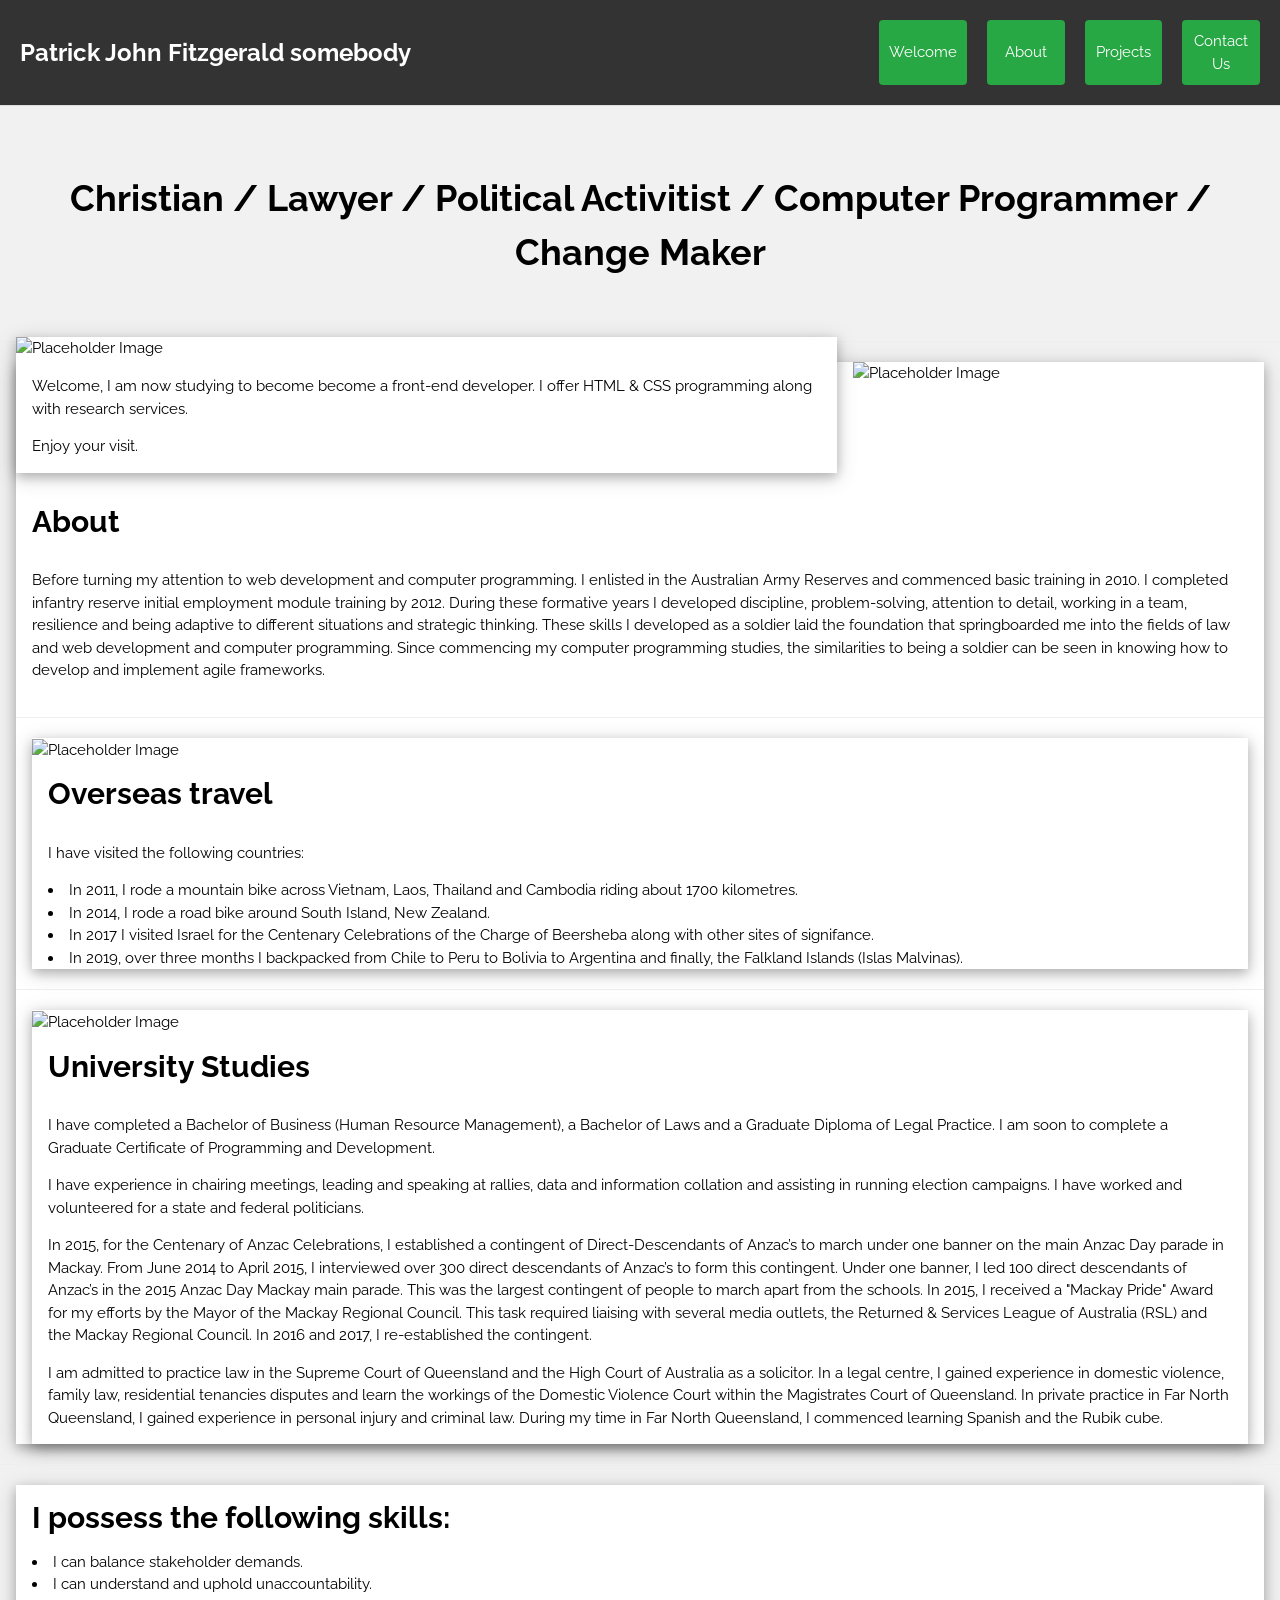
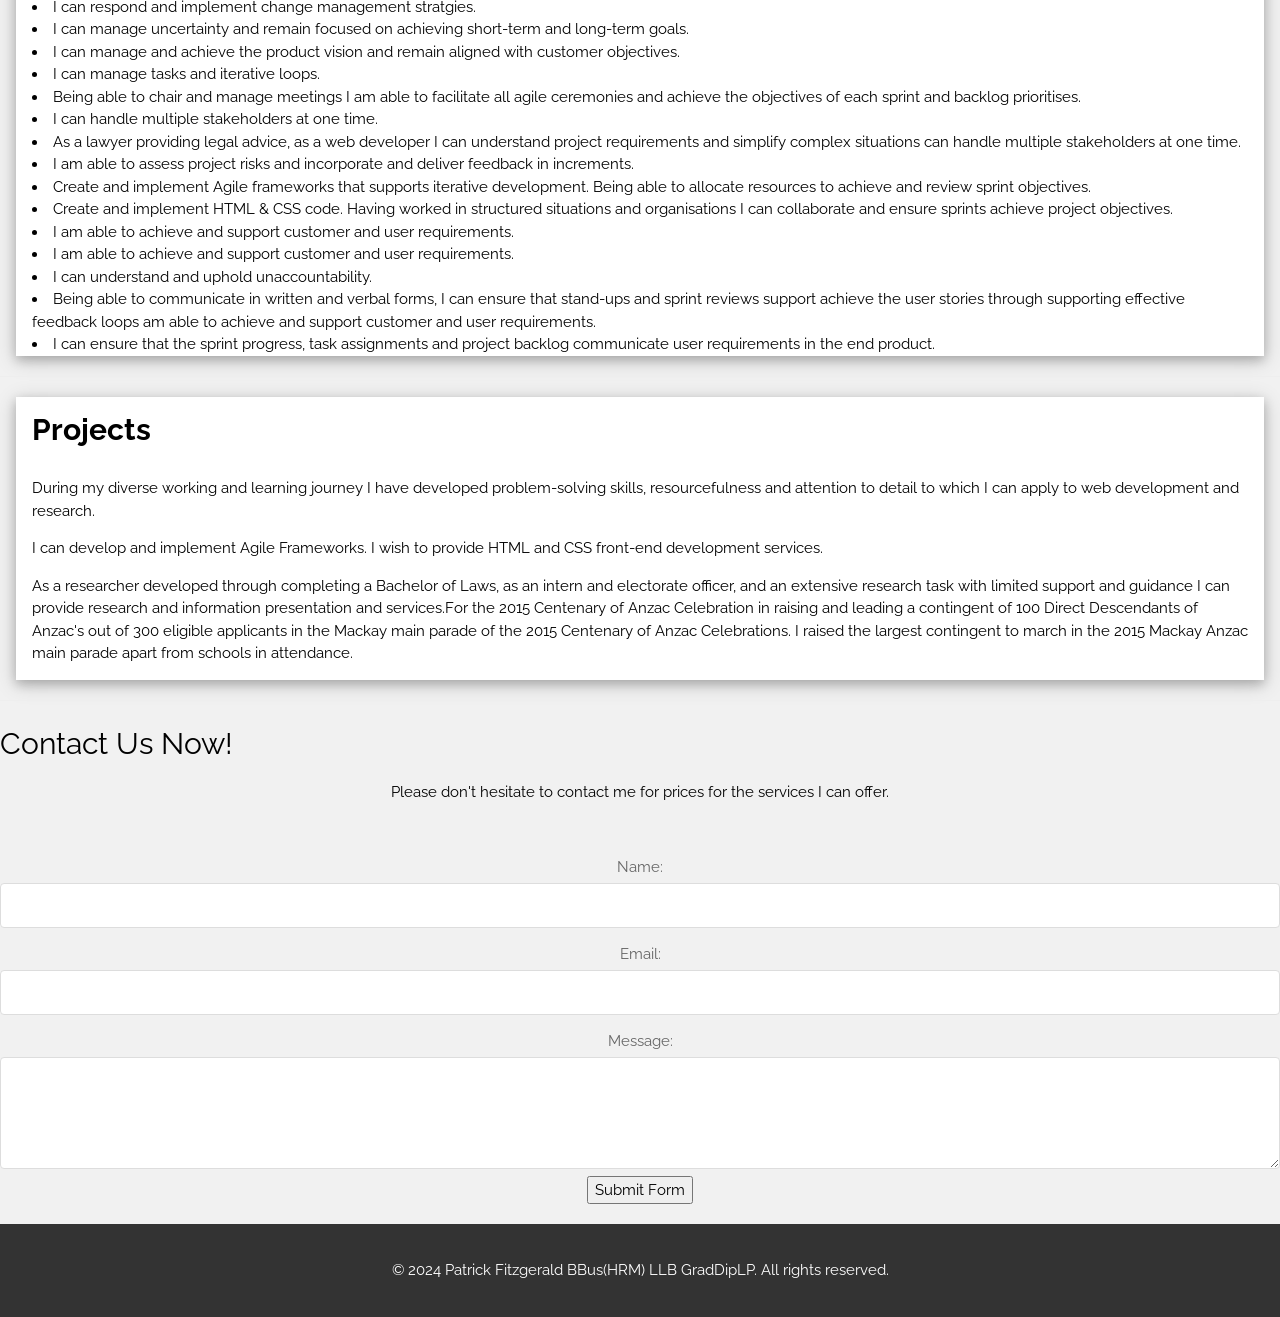
==== index.html @ ce5fa700 "Update index.html change to title in HTML." ====
<!DOCTYPE html>
<html>

<head>
    <meta charset="utf-8">
    <title>Patrick Fitzgerald's Portfolio</title>

    <link rel="stylesheet" href="styles.css">
    <script src="js/main.js"></script>

</head>

<body>

    <title>W3.CSS Template</title>
    <meta charset="UTF-8">
    <meta name="viewport" content="width=device-width, initial-scale=1">
    <link rel="stylesheet" href="https://www.w3schools.com/w3css/4/w3.css">
    <link rel="stylesheet" href="https://fonts.googleapis.com/css?family=Raleway">
    <style>
        body,
        h1,
        h2,
        h3,
        h4,
        h5 {
            font-family: "Raleway", sans-serif
        }
    </style>
    </head>

    <body class="w3-light-grey">

        <!-- w3-content defines a container for fixed size centered content, 
and is wrapped around the whole page content, except for the footer in this example -->
        <div class="w3-content" style="max-width:1400px">


            <section>

                <div class="nav-container">
                    <!-- TODO: need to fix this -->
                    <!-- Title on the left -->
                    <div class="title">Patrick John Fitzgerald somebody</div>
                    <!-- Navigation tabs on the right -->
                    <div class="tabs">
                        <button class="nav-button" data-target="#welcome">Welcome</button>
                        <button class="nav-button" data-target="#about">About</button>
                        <button class="nav-button" data-target="#projects">Projects</button>
                        <button class="nav-button" data-target="#contact">Contact Us</button>
                    </div>
                </div>

                <br>

                <header class="w3-container w3-center w3-padding-32">
                    <center>
                        <h1><b>Christian / Lawyer / Political Activitist / Computer Programmer / Change Maker</b></h1>
                    </center>

                </header>

                <!-- Grid -->
                <div class="w3-row">

                    <!-- Blog entries -->
                    <div class="w3-col l8 s12">
                        <!-- Blog entry -->
                        <div class="w3-card-4 w3-margin w3-white">
                            <img src="Professional.JPG" alt="Placeholder Image" width="200" height="200"
                                align="middle" />

                            <div class="w3-container">
                            </div>

                            <div class="w3-container">
                                <p>Welcome, I am now studying to become become a
                                    front-end
                                    developer. I offer HTML & CSS programming along with research services.</p>

                                <p>Enjoy your visit.</p>

                            </div>
                        </div>
                    </div>
                    <hr>

                    <!-- Blog entry -->
                    <div class="w3-card-4 w3-margin w3-white">
                        <img src="Basic_Training.jpg" alt="Placeholder Image" width="300" height="300" align="middle" />
                        <div class="w3-container">
                            <h2 id="about"><b>About</b></h2>
                        </div>

                        <div class="w3-container">
                            <p>Before turning my attention to web development and computer programming. I enlisted in
                                the Australian Army Reserves and commenced basic training in 2010. I completed infantry
                                reserve initial employment module training by 2012. During these formative years I
                                developed discipline, problem-solving, attention to detail, working in a team,
                                resilience and being adaptive to different situations and strategic thinking. These
                                skills I developed as a soldier laid the foundation that springboarded me into the
                                fields of law and web development and computer programming. Since commencing my computer
                                programming studies, the similarities to being a soldier can be seen in knowing how to
                                develop and implement agile frameworks.</p>
                        </div>

                        <hr>

                        <div class="w3-card-4 w3-margin w3-white">
                            <img src="overseas travel.jpg" alt="Placeholder Image" width="200" height="200"
                                align="middle" />
                            <div class="w3-container">
                                <h2 id="overseas_travel"><b>Overseas travel</b></h2>
                            </div>

                            <div class="w3-container">
                                <p>I have visited the following countries:</p>
                                <li>In 2011, I rode a mountain bike across Vietnam, Laos, Thailand and Cambodia riding
                                    about
                                    1700 kilometres.
                                </li>
                                <li>In 2014, I rode a road bike around South Island, New Zealand.</li>
                                <li>In 2017 I visited Israel for the Centenary Celebrations of the Charge of Beersheba
                                    along
                                    with other sites of signifance.</li>
                                <li>In 2019, over three months I backpacked from Chile to Peru to Bolivia to Argentina
                                    and
                                    finally, the Falkland Islands (Islas Malvinas).</li>
                            </div>

                        </div>

                        <hr>

                        <div class="w3-card-4 w3-margin w3-white">
                            <img src="Graduation.jpg" alt="Placeholder Image" width="200" height="200" align="middle" />
                            <div class="w3-container">
                                <h2 id="university_studies"><b>University Studies</b></h2>
                            </div>

                            <div class="w3-container">
                                <p>I have completed a Bachelor of Business (Human Resource Management), a Bachelor of
                                    Laws
                                    and a Graduate Diploma of Legal Practice. I am soon to complete a Graduate
                                    Certificate
                                    of Programming and Development.
                                </p>

                                <p>I have experience in chairing meetings, leading and speaking at rallies, data and
                                    information collation and assisting in running election campaigns. I have worked and
                                    volunteered for a state and federal politicians.
                                </p>

                                <p>In 2015, for the Centenary of Anzac Celebrations, I established a contingent of
                                    Direct-Descendants of Anzac’s to march under one banner on the main Anzac Day parade
                                    in
                                    Mackay. From June 2014 to April 2015, I interviewed over 300 direct descendants of
                                    Anzac’s to form this contingent. Under one banner, I led 100 direct descendants of
                                    Anzac’s in the 2015 Anzac Day Mackay main parade. This was the largest contingent of
                                    people to march apart from the schools. In 2015, I received a "Mackay Pride" Award
                                    for
                                    my efforts by the Mayor of the Mackay Regional Council. This task required liaising
                                    with
                                    several media outlets, the Returned & Services League of Australia (RSL) and the
                                    Mackay
                                    Regional Council. In 2016 and 2017, I re-established the contingent. </p>

                                <p>I am admitted to practice law in the Supreme Court of Queensland and the High Court
                                    of
                                    Australia as a solicitor. In a legal centre, I gained experience in domestic
                                    violence,
                                    family law, residential tenancies disputes and learn the workings of the Domestic
                                    Violence Court within the Magistrates Court of Queensland. In private practice in
                                    Far
                                    North Queensland, I gained experience in personal injury and criminal law. During my
                                    time in Far North Queensland, I commenced learning Spanish and the Rubik cube.
                                </p>
                            </div>
                        </div>
                    </div>

                    <hr>

                    <div class="w3-card-4 w3-margin w3-white">
                        <div class="w3-container">
                            <h2 id="i_possess_the_following_skills"><b>I possess the following skills:</b></h2>
                        </div>

                        <div class="w3-container">
                            <li>I can balance stakeholder demands.
                            </li>
                            <li>I can understand and uphold unaccountability.</li>
                            <li>I can respond and implement change management stratgies.
                            </li>
                            <li>I can manage uncertainty and remain focused on achieving short-term and long-term
                                goals.
                            </li>
                            <li>I can manage and achieve the product vision and remain aligned with customer
                                objectives.
                            </li>
                            <li>I can manage tasks and iterative loops.</li>
                            <li>Being able to chair and manage meetings I am able to facilitate all agile ceremonies
                                and
                                achieve the objectives of each sprint and backlog prioritises.</li>
                            <li>I can handle multiple stakeholders at one time.</li>
                            <li>As a lawyer providing legal advice, as a web developer I can understand project
                                requirements and simplify complex situations can handle multiple stakeholders at one
                                time.</li>
                            <li> I am able to assess project risks and incorporate and deliver
                                feedback in increments.</li>
                            <li>Create and implement Agile frameworks that supports iterative development. Being
                                able to
                                allocate resources to achieve and review sprint objectives.</li>
                            <li>Create and implement HTML & CSS code. Having worked in structured situations and
                                organisations I can collaborate and ensure sprints achieve project objectives.</li>
                            </li>
                            <li>I am able to achieve and support customer and user requirements.
                            </li>
                            <li>I am able to achieve and support customer and user requirements.
                            </li>
                            <li>I can understand and uphold unaccountability.</li>
                            <li>Being able to communicate in written and verbal forms, I can ensure that stand-ups
                                and sprint reviews support achieve the user stories through supporting effective
                                feedback loops am able to achieve and support customer and user requirements.</li>
                            <li>I can ensure that the sprint progress, task assignments and project backlog communicate
                                user
                                requirements in the end product.
                            </li>
                        </div>
                    </div>

                    <hr>

                    <div class="w3-card-4 w3-margin w3-white">
                        <div class="w3-container">
                            <h2 id="projects"><b>Projects</b></h2>
                        </div>

                        <div class="w3-container">

                            <p>During my diverse working and learning journey I have developed problem-solving skills,
                                resourcefulness and attention to detail to which I can apply to web development and
                                research.
                            </p>

                            <p>I can develop and implement Agile Frameworks. I wish to provide HTML and
                                CSS front-end development services.
                            </p>

                            <p>As a researcher developed through completing a Bachelor of Laws, as an intern and
                                electorate
                                officer, and
                                an extensive research task with limited support and
                                guidance I can provide research and information presentation and services.For
                                the
                                2015 Centenary of Anzac Celebration in raising and leading a contingent of 100 Direct
                                Descendants of
                                Anzac's
                                out
                                of 300 eligible applicants in the Mackay main parade of the 2015 Centenary of Anzac
                                Celebrations. I
                                raised the largest contingent to march in the 2015 Mackay Anzac main parade apart from
                                schools in
                                attendance.
                            </p>
                        </div>
                    </div>

                    <hr />

                    <h2 id="contact">Contact Us Now!</h2>

                    <center>
                        <p>Please don't hesitate to contact me for prices for the services I can offer.</p>
                    </center>

                    <br>

                    <table id="contact">

                        <tr>
                            <center>
                                <form id="contact-form">
                                    <form action="https://formspree.io/f/manyjlne" method="POST">
                                        <div class="form-group">
                                            <label for="name">Name:</label>
                                            <input type="text" id="name" name="name" required>
                                        </div>
                                        <div class="form-group">
                                            <label for="email">Email:</label>
                                            <input type="email" id="email" name="email" required>
                                        </div>
                                        <div class="form-group">
                                            <label for="message">Message:</label>
                                            <textarea id="message" name="message" rows="4" required></textarea>
                                        </div>
                                        <div class='gform_footer top_label'> <input type='submit'
                                                id='gform_submit_button_2' class='gform_button button'
                                                value='Submit Form' tabindex='53'
                                                onclick='if(window["gf_submitting_2"]){return false;}  if( !jQuery("#gform_2")[0].checkValidity || jQuery("#gform_2")[0].checkValidity()){window["gf_submitting_2"]=true;}  '
                                                onkeypress='if( event.keyCode == 13 ){ if(window["gf_submitting_2"]){return false;} if( !jQuery("#gform_2")[0].checkValidity || jQuery("#gform_2")[0].checkValidity()){window["gf_submitting_2"]=true;}  jQuery("#gform_2").trigger("submit",[true]); }' />
                                            <input type='hidden' name='gform_ajax'
                                                value='form_id=2&amp;title=&amp;description=&amp;tabindex=49&amp;theme=legacy' />
                                            <input type='hidden' class='gform_hidden' name='is_submit_2' value='1' />
                                            <input type='hidden' class='gform_hidden' name='gform_submit' value='2' />
                                            <input type='hidden' class='gform_hidden' name='gform_unique_id' value='' />
                                            <input type='hidden' class='gform_hidden' name='state_2'
                                                value='WyJbXSIsIjdjZGEzM2E2ZGQzYTAyOGRkNmQxMTEyMzJmODBlZTUzIl0=' />
                                            <input type='hidden' class='gform_hidden' name='gform_target_page_number_2'
                                                id='gform_target_page_number_2' value='0' /> <input type='hidden'
                                                class='gform_hidden' name='gform_source_page_number_2'
                                                id='gform_source_page_number_2' value='1' /> <input type='hidden'
                                                name='gform_field_values' value='' />
                                        </div>
                                    </form>
                                </form>
                            </center>
                            </th>
                        </tr>
                    </table>

            </section>

            <footer>
                <p>
                    <center>&copy; 2024 Patrick Fitzgerald BBus(HRM) LLB GradDipLP. All rights reserved.
                    </center>
                </p>

            </footer>

    </body>


</html>
---- styles.css ----
/* Heading styles */
    #contact-form {
        font-size: 1em;
        color: #dcdc36;
        text-align: center;
        margin-bottom: 15px;
        width: 350px;
        justify-content: center;
        align-items: center;
    }

    #email {
        alignment: top;
        position: relative;

        /* Positioning context for absolute child */
    }

    /* Fieldset styles for the form */
    #contact fieldset {
        border: none;
        padding: 10px 0;
    }

    /* Label and input styles */
    #contact label {
        display: block;
        margin-bottom: 8px;
        font-weight: bold;
        color: #333;
    }

    #contact input[type="text"] {
        width: 100%;
        padding: 10px;
        margin-bottom: 15px;
        border: 1px solid #ccc;
        border-radius: 4px;
        box-sizing: border-box;
    }

    /* Button styles */
    #contact button[type="submit"] {
        width: 100%;
        padding: 10px;
        background-color: #007BFF;
        color: white;
        border: none;
        border-radius: 4px;
        cursor: pointer;
        font-size: 1em;
        transition: background-color 0.3s ease;
    }

    #contact button[type="submit"]:hover {
        background-color: #0056b3;
    }

    /* Form label styling */
    label {
        display: block;
        margin-bottom: 5px;
        color: #666;
    }

    /* Input and textarea styling */
    input[type="text"],
    input[type="email"],
    textarea {
        width: 100%;
        padding: 10px;
        margin-bottom: 15px;
        border: 1px solid #ddd;
        border-radius: 4px;
        box-sizing: border-box;
    }

    /* Button styling */
    button {
        width: 100%;
        padding: 10px;
        background-color: #28a745;
        color: white;
        border: none;
        border-radius: 4px;
        cursor: pointer;
        font-size: 16px;
    }

    button:hover {
        background-color: #218838;
    }

    /* Form message styling */
    #formMessage {
        margin-top: 15px;
        font-size: 14px;
        color: #28a745;
        /* Success message color */
        text-align: center;
    }

    /* Style for the navigation container */
    .nav-container {
        display: flex;
        justify-content: space-between;
        align-items: center;
        padding: 20px;
        background-color: #333;
        border-bottom: 1px solid #ddd;
    }

    /* Style for the title */
    .title {
        font-size: 24px;
        font-weight: bold;
        color: white;
    }

    /* Style for the navigation tabs */
    .tabs {
        display: flex;
        gap: 20px;
    }

    /* Style for individual tab links */
    .tabs a {
        text-decoration: none;
        background-color: white;
        padding: 8px 16px;
        border-radius: 4px;
        transition: background-color 0.3s;
    }

    /* Hover effect for tabs */
    .tabs a:hover {
        background-color: #ddd;
    }

    body {
        background-color: white;
        text-align: left;
        font-size: 100%;
        margin: 10px;
        font-family: Arial, sans-serif;
    }

    footer {
        background: #333;
        color: #fff;
        text-align: center;
        padding: 20px;
        margin-top: 20px;
    }

    #top-left-text {
        font-size: 2em;
        position: absolute;
        top: 0;
        left: 0;
        /* Optional: Add some padding */
        font-size: 20px;
        /* Optional: Change font size */
        color: black;
        /* Optional: Change text color */
    }

    #img-div {
        text-align: center;
        margin: 20px;
    }

    #image {
        max-width: 100%;
        height: auto;
        border-radius: 20px;
        display: block;
    }

    #image-container {
        border-radius: 20px;
    }

    table {
        width: 50%;
        /* Define a width for the table */
        margin: 0 auto;
        /* Center the table */
        border: 1px solid black;
        border-collapse: collapse;
    }

    th,
    td {
        border: 1px solid black;
        padding: 8px;
    }

    .table-container {
        display: grid;
        grid-template-columns: repeat(auto-fit, minmax(250px, 1fr));
        /* Adjust table width dynamically */
        gap: 20px;
        /* Space between tables */
    }

    th,
    td {
        border: none;
    }

    .col-container {
        padding-left: 1%;
        border: none;
        display: flex;
        flex-direction: row | row-reverse | column | column-reverse;
        width: 90%;
        justify-content: center;
        align-items: flex-start;
        order: 1;

    }

    .image-container {
        padding-left: 1%;
        border: none;
        display: flex;
        flex-direction: row | row-reverse | column | column-reverse;
        width: 90%;
        justify-content: center;
        align-items: flex-start;
    }
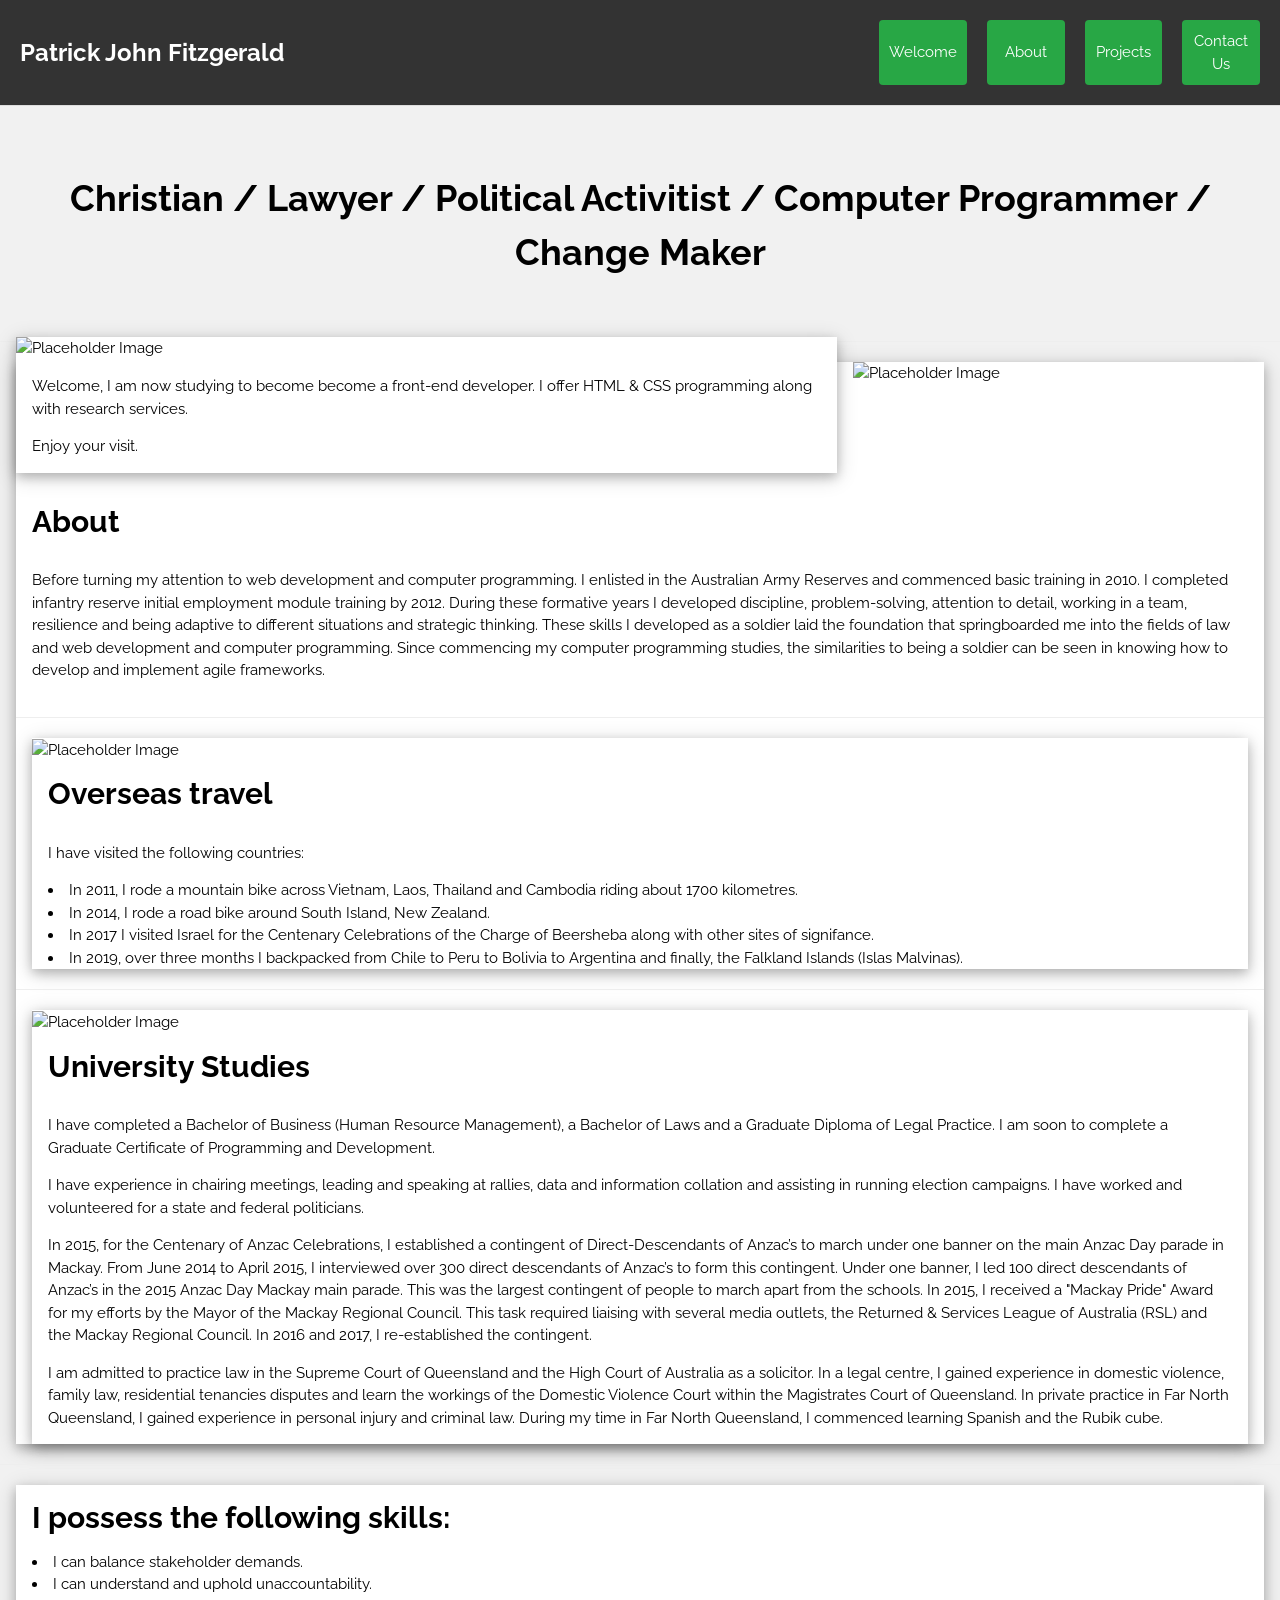
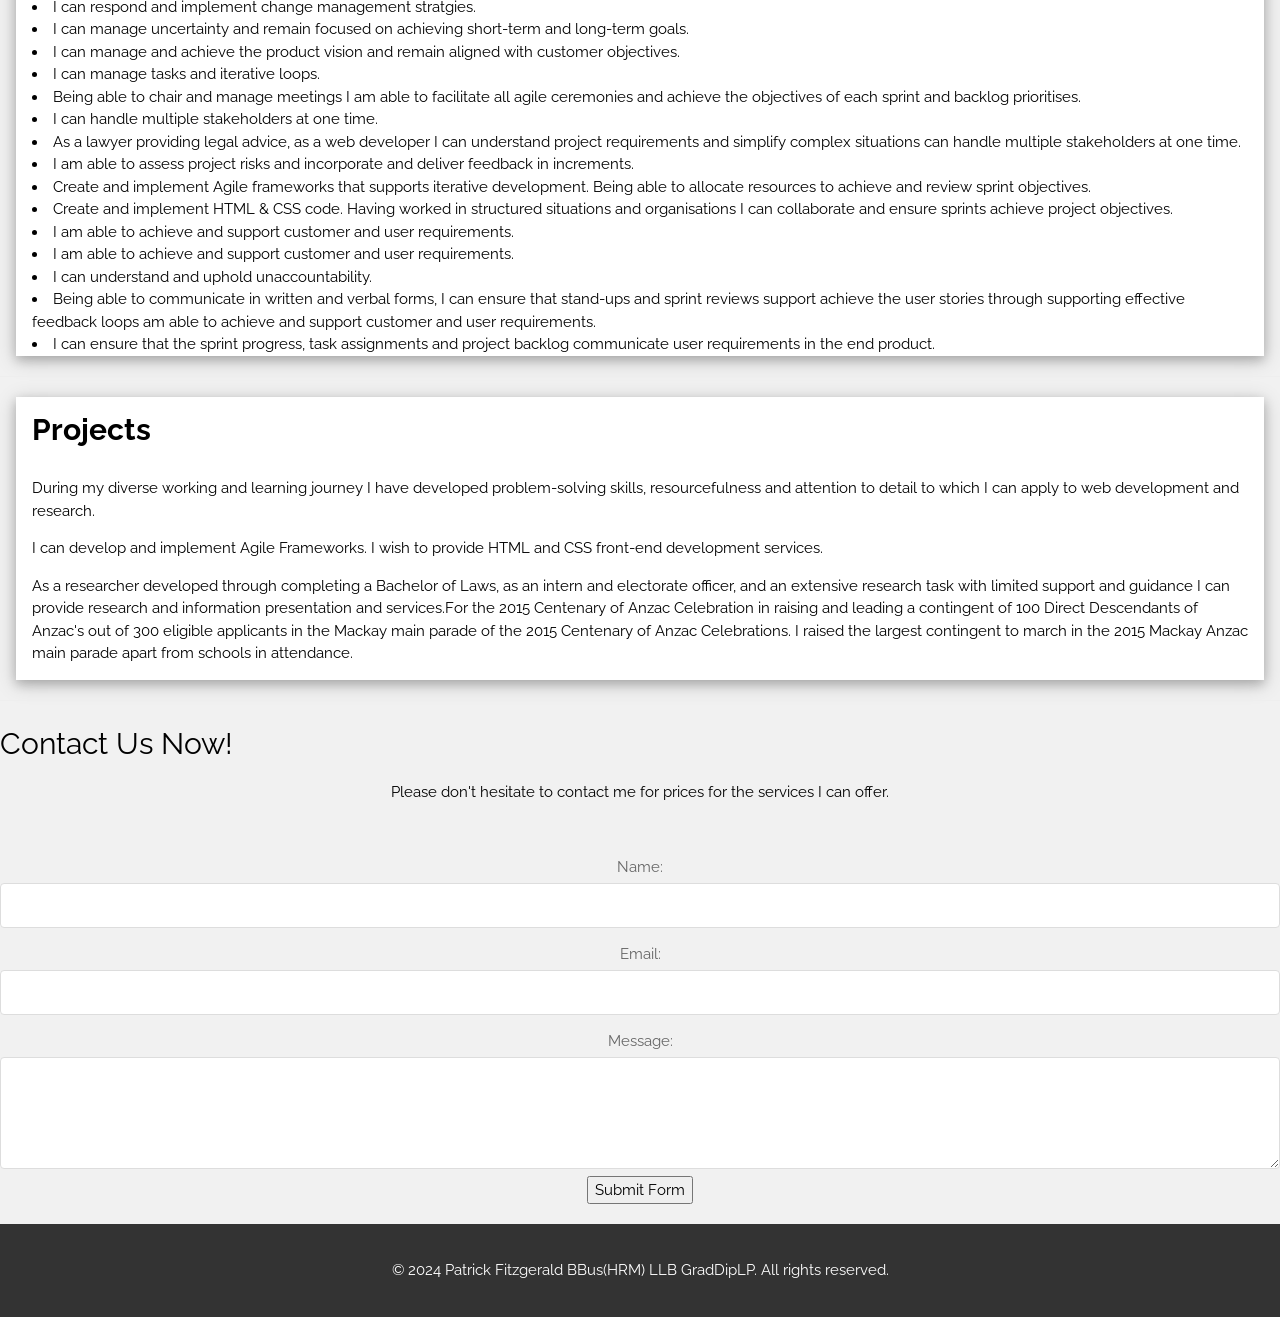
==== commit d7048048: "Update index.html removed somebody from title" ====
--- a/index.html
+++ b/index.html
@@ -41,7 +41,7 @@
                 <div class="nav-container">
                     <!-- TODO: need to fix this -->
                     <!-- Title on the left -->
-                    <div class="title">Patrick John Fitzgerald somebody</div>
+                    <div class="title">Patrick John Fitzgerald</div>
                     <!-- Navigation tabs on the right -->
                     <div class="tabs">
                         <button class="nav-button" data-target="#welcome">Welcome</button>
@@ -333,3 +333,4 @@
 
 
 </html>
+
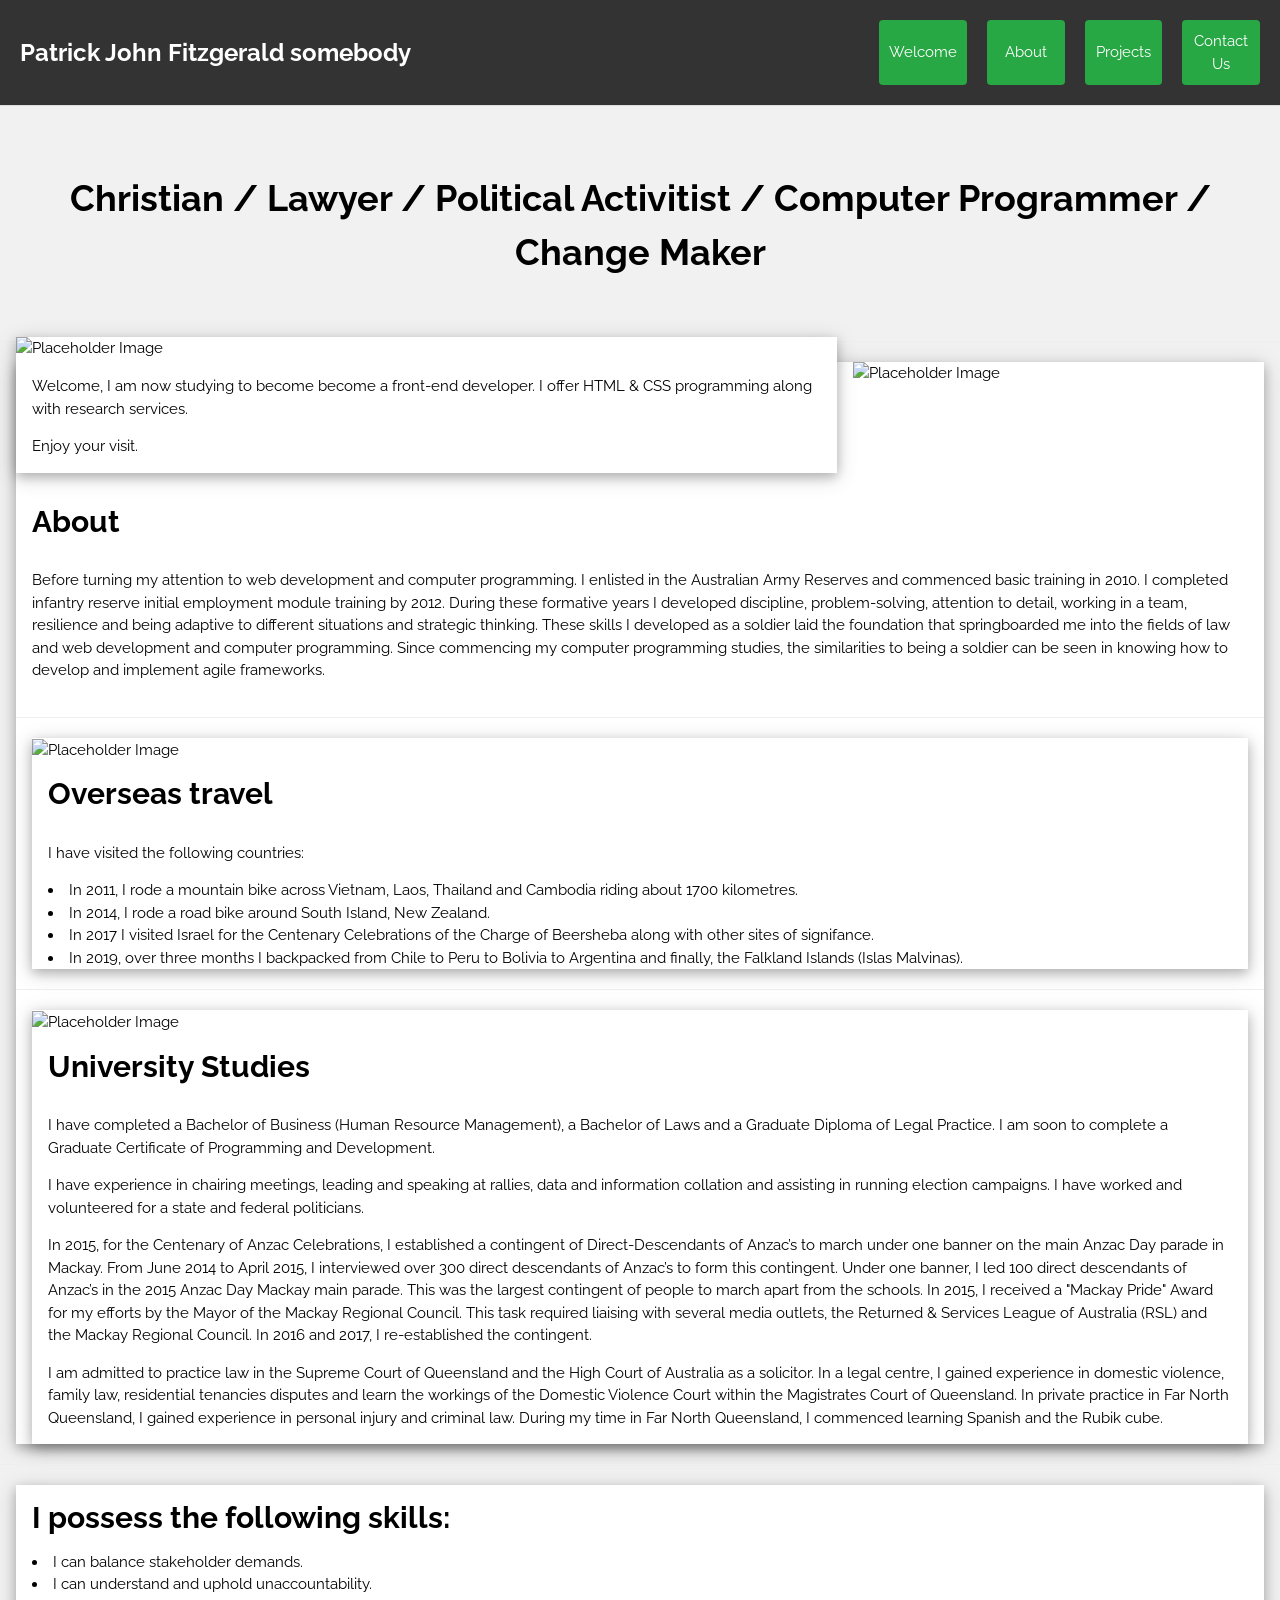
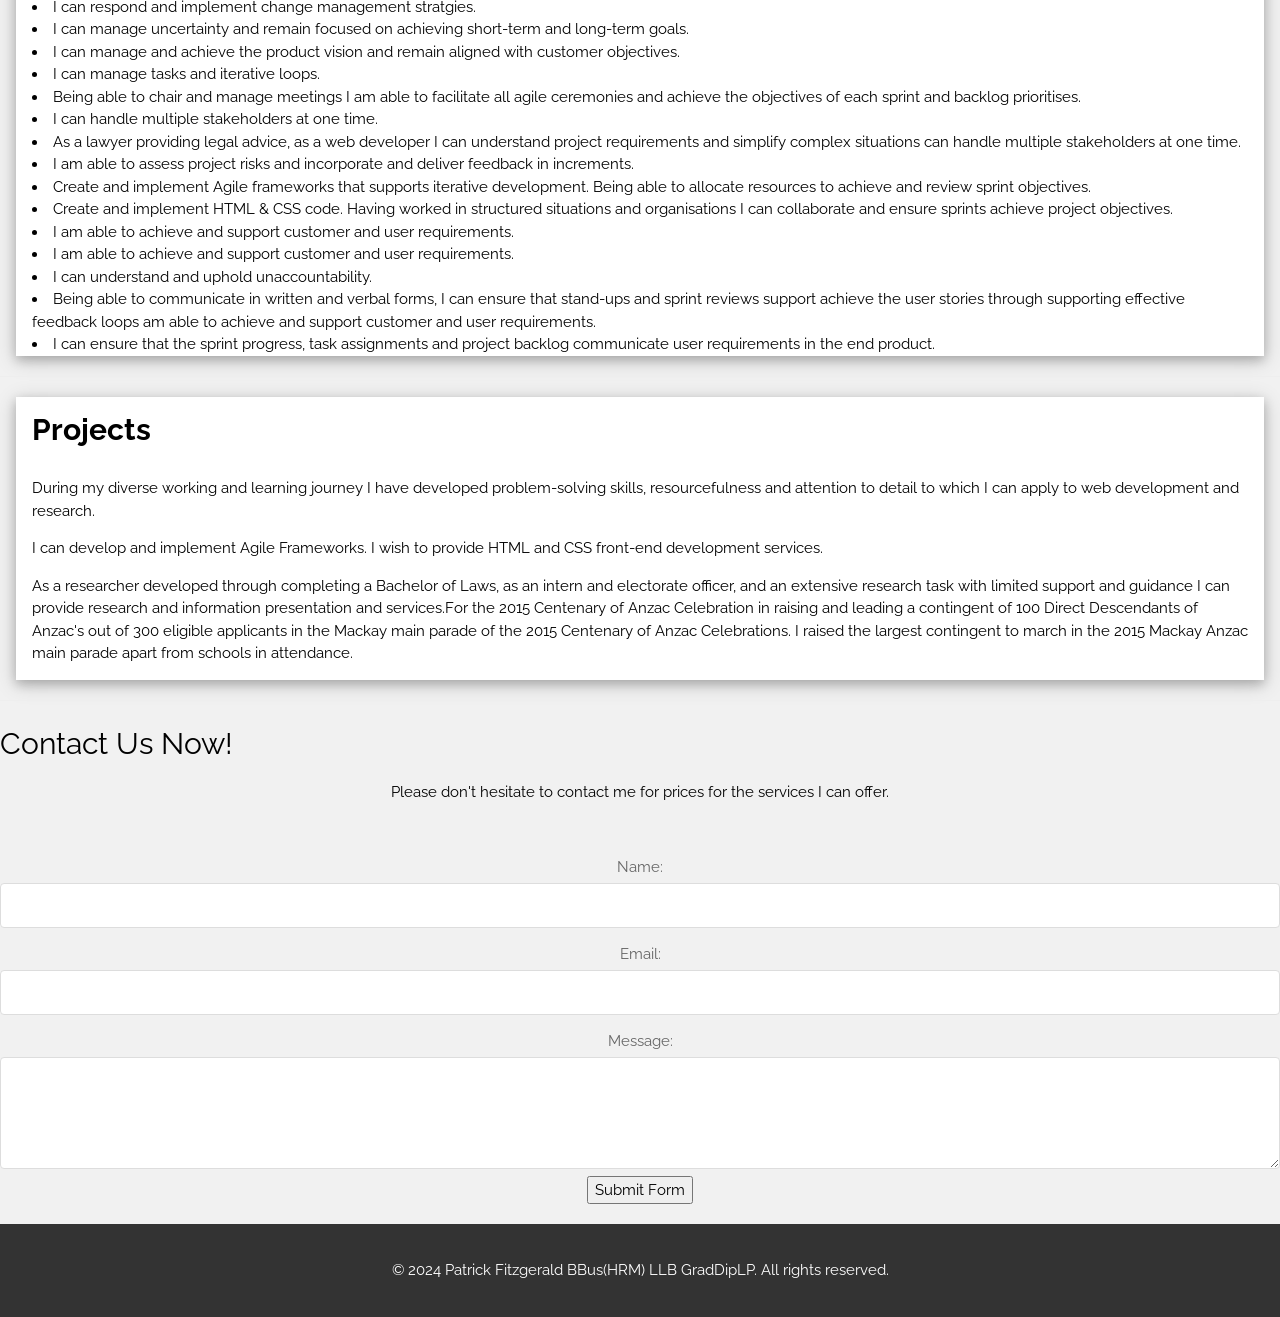
==== commit 0f4c75fb: "Update index.html Somebody added after Fitzgerald in title line" ====
--- a/index.html
+++ b/index.html
@@ -41,7 +41,7 @@
                 <div class="nav-container">
                     <!-- TODO: need to fix this -->
                     <!-- Title on the left -->
-                    <div class="title">Patrick John Fitzgerald</div>
+                    <div class="title">Patrick John Fitzgerald somebody</div>
                     <!-- Navigation tabs on the right -->
                     <div class="tabs">
                         <button class="nav-button" data-target="#welcome">Welcome</button>
@@ -334,3 +334,4 @@
 
 </html>
 
+
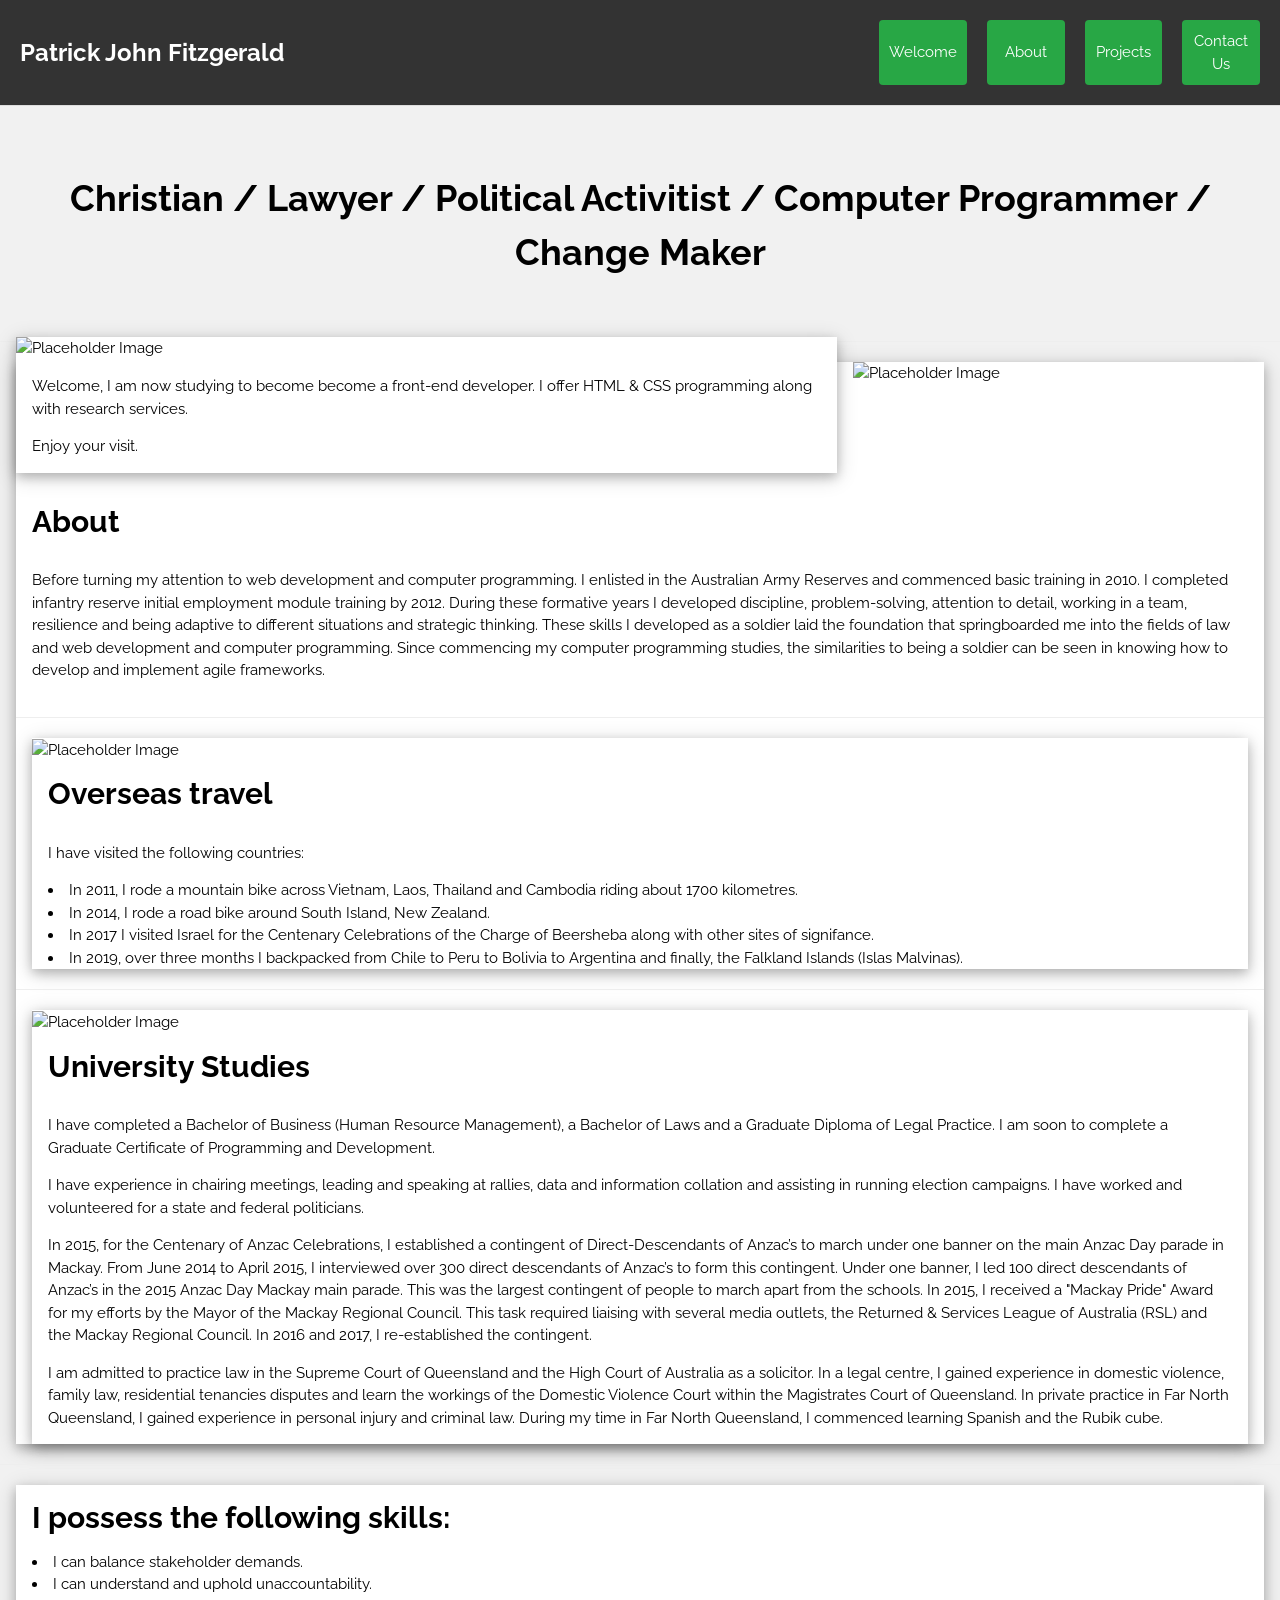
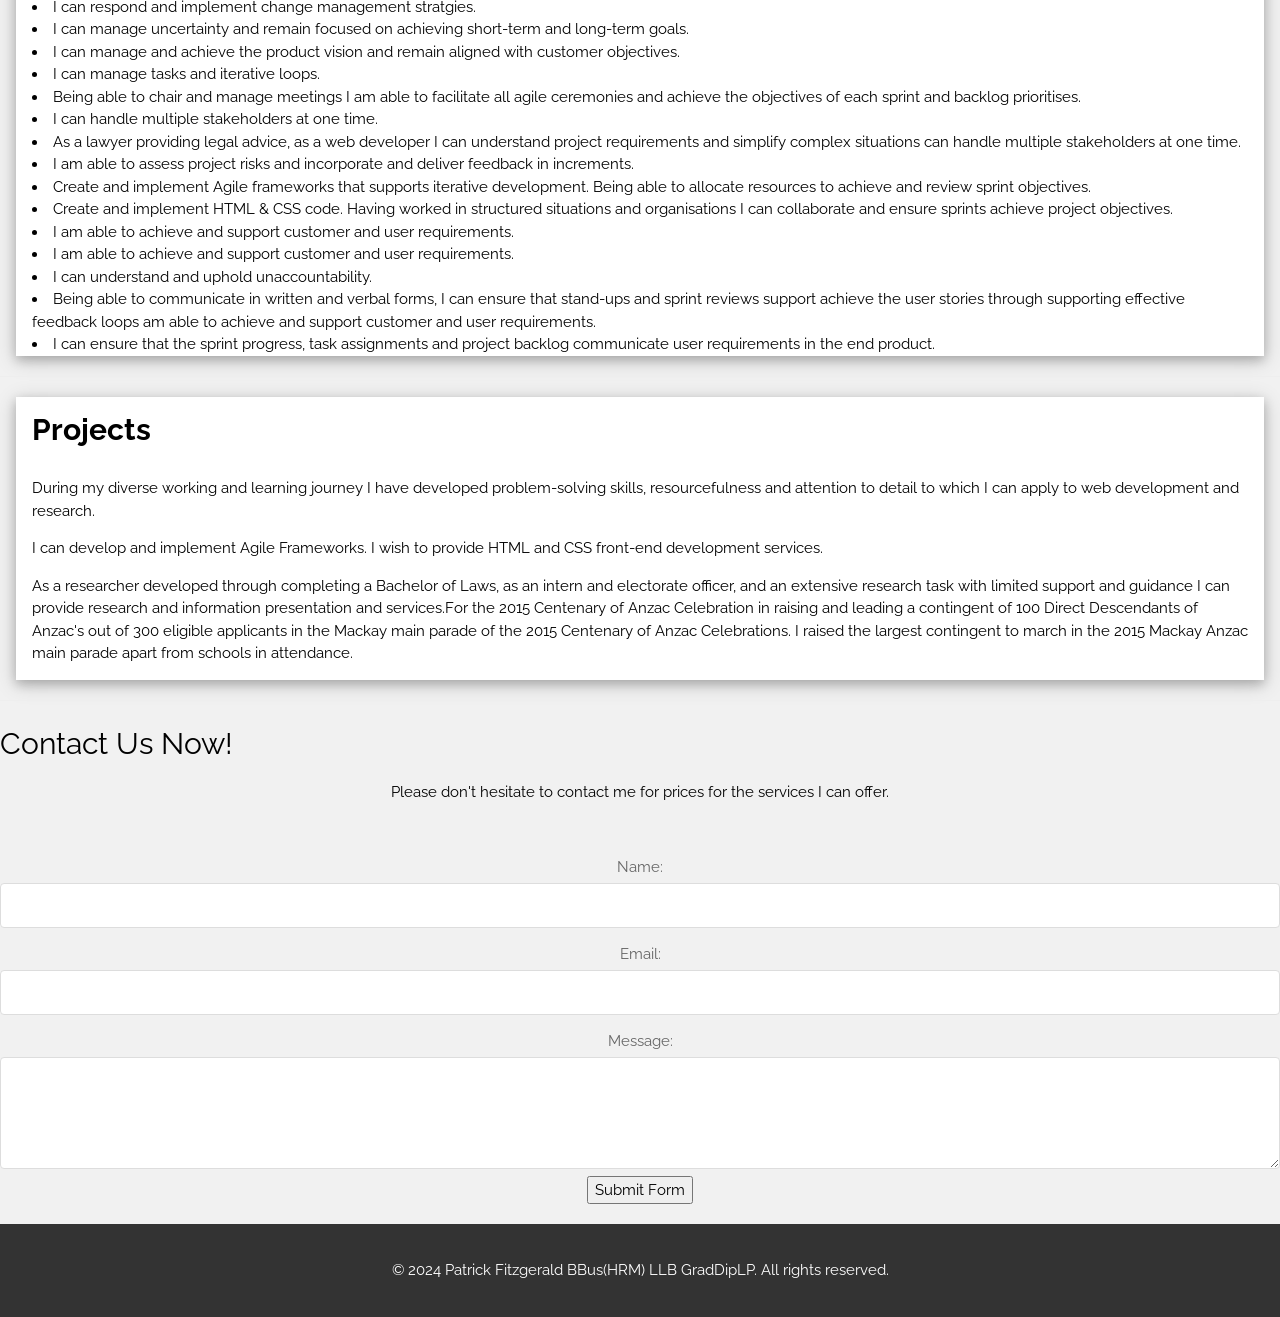
==== commit 10e40002: "Update index.html removed somebody from title line" ====
--- a/index.html
+++ b/index.html
@@ -41,7 +41,7 @@
                 <div class="nav-container">
                     <!-- TODO: need to fix this -->
                     <!-- Title on the left -->
-                    <div class="title">Patrick John Fitzgerald somebody</div>
+                    <div class="title">Patrick John Fitzgerald</div>
                     <!-- Navigation tabs on the right -->
                     <div class="tabs">
                         <button class="nav-button" data-target="#welcome">Welcome</button>
@@ -335,3 +335,4 @@
 </html>
 
 
+
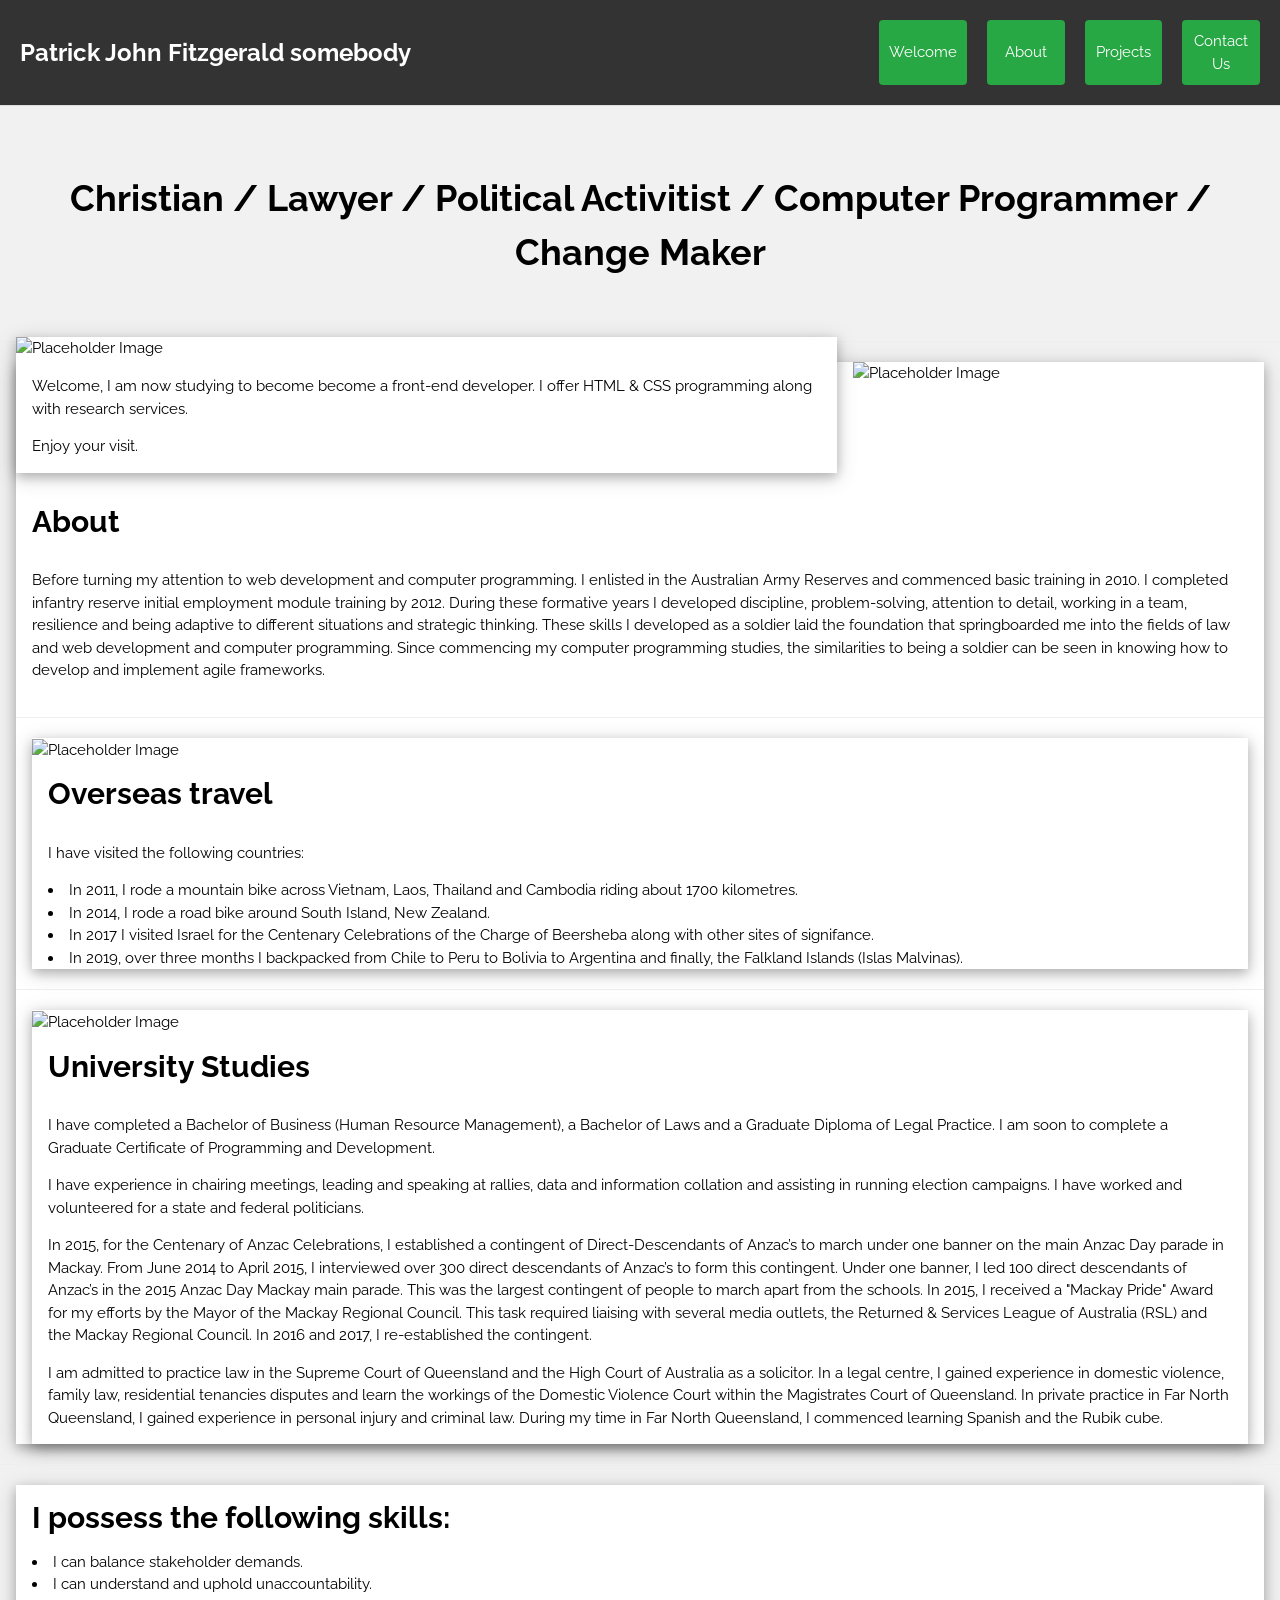
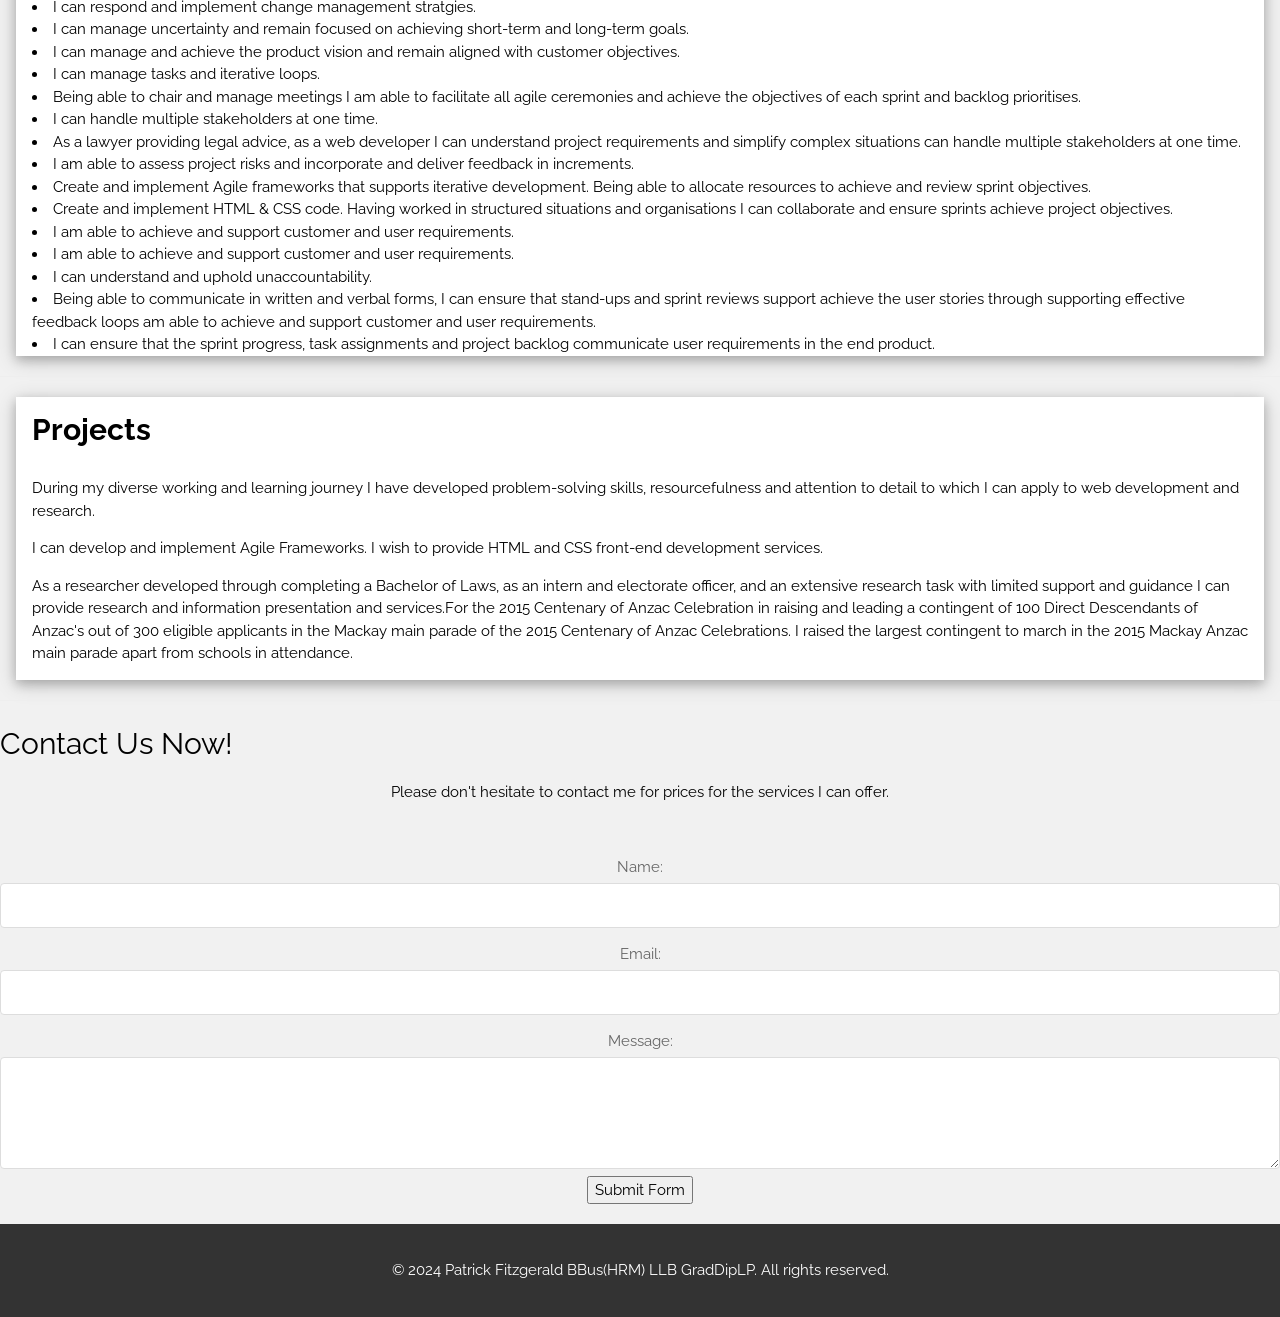
==== commit 153c398d: "added somebody to title" ====
--- a/index.html
+++ b/index.html
@@ -41,7 +41,7 @@
                 <div class="nav-container">
                     <!-- TODO: need to fix this -->
                     <!-- Title on the left -->
-                    <div class="title">Patrick John Fitzgerald</div>
+                    <div class="title">Patrick John Fitzgerald somebody</div>
                     <!-- Navigation tabs on the right -->
                     <div class="tabs">
                         <button class="nav-button" data-target="#welcome">Welcome</button>
@@ -332,7 +332,4 @@
     </body>
 
 
-</html>
-
-
-
+</html>
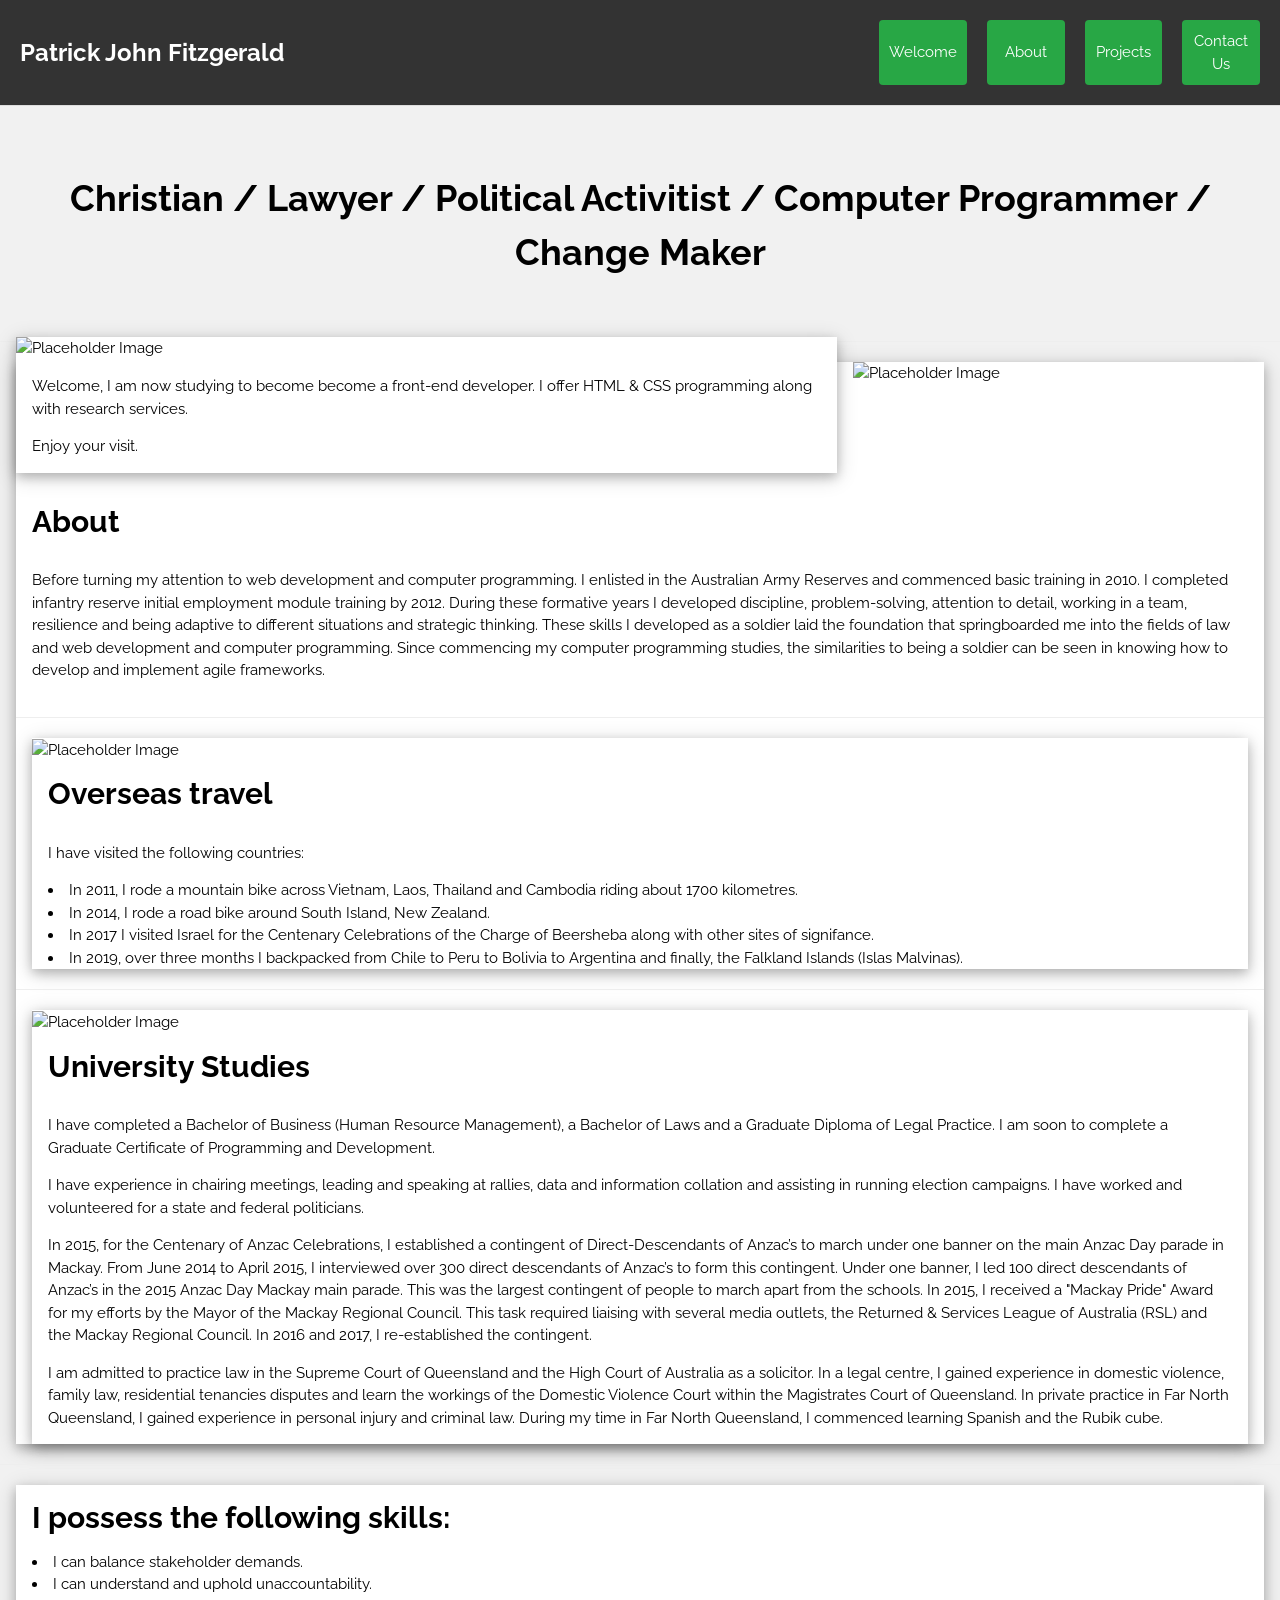
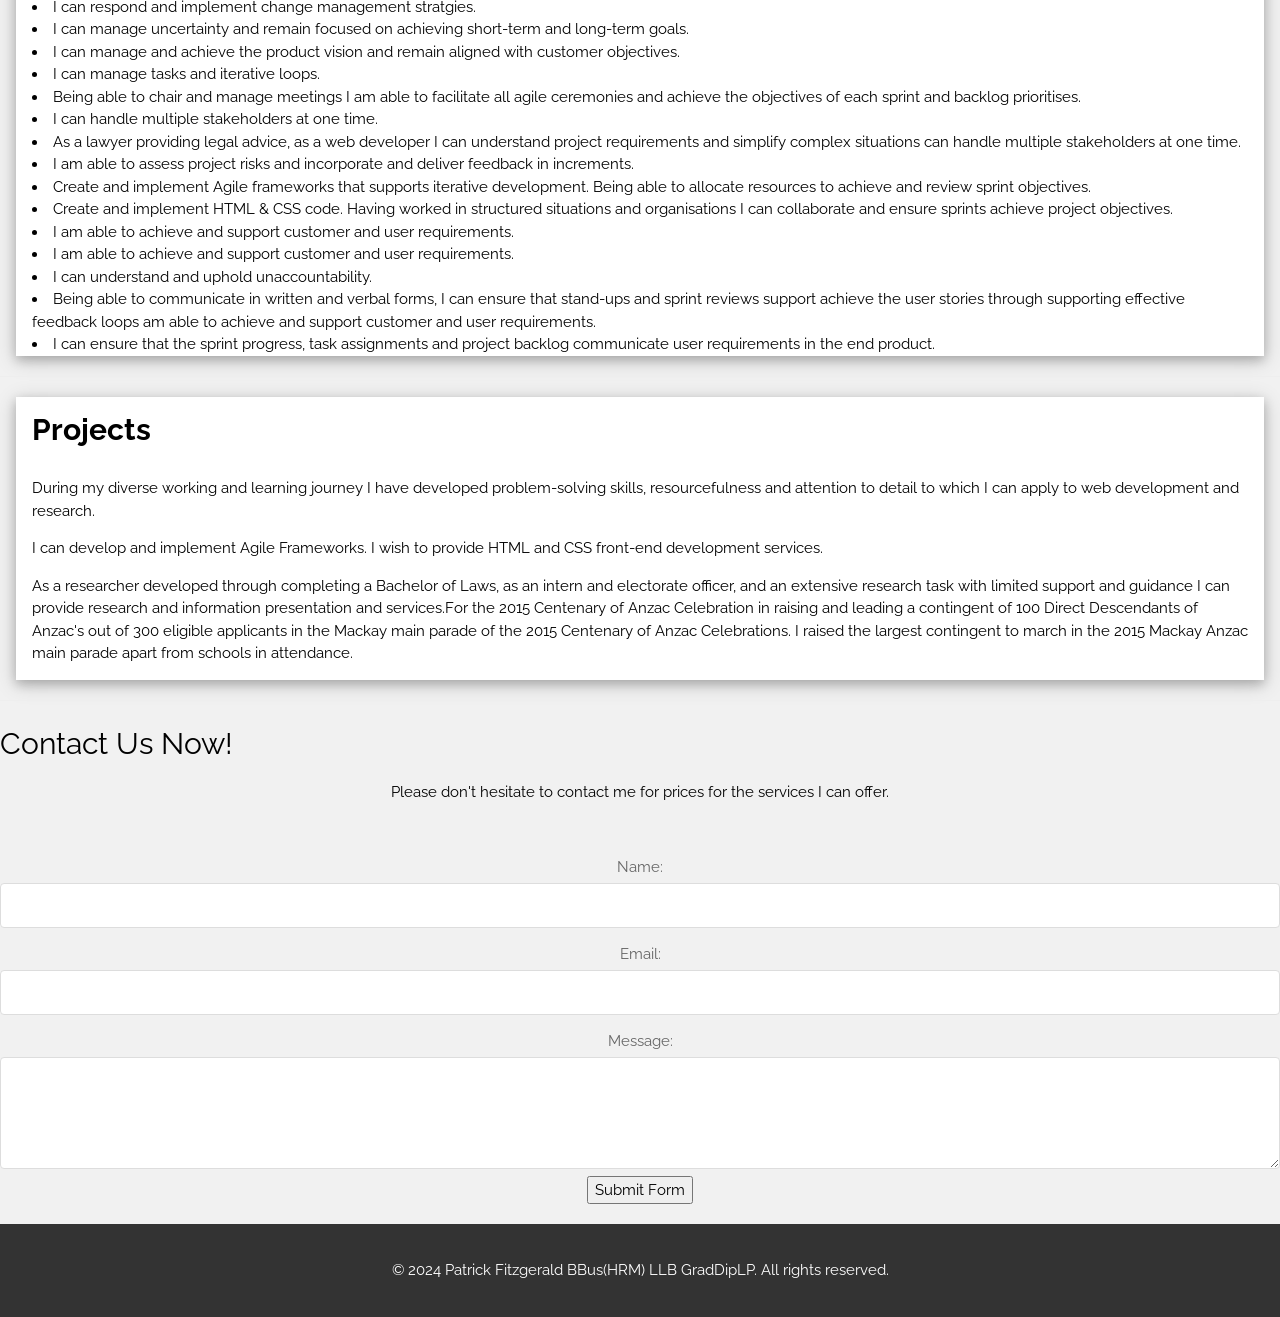
==== commit 6eea89eb: "added somebody to title" ====
--- a/index.html
+++ b/index.html
@@ -41,7 +41,7 @@
                 <div class="nav-container">
                     <!-- TODO: need to fix this -->
                     <!-- Title on the left -->
-                    <div class="title">Patrick John Fitzgerald somebody</div>
+                    <div class="title">Patrick John Fitzgerald</div>
                     <!-- Navigation tabs on the right -->
                     <div class="tabs">
                         <button class="nav-button" data-target="#welcome">Welcome</button>
